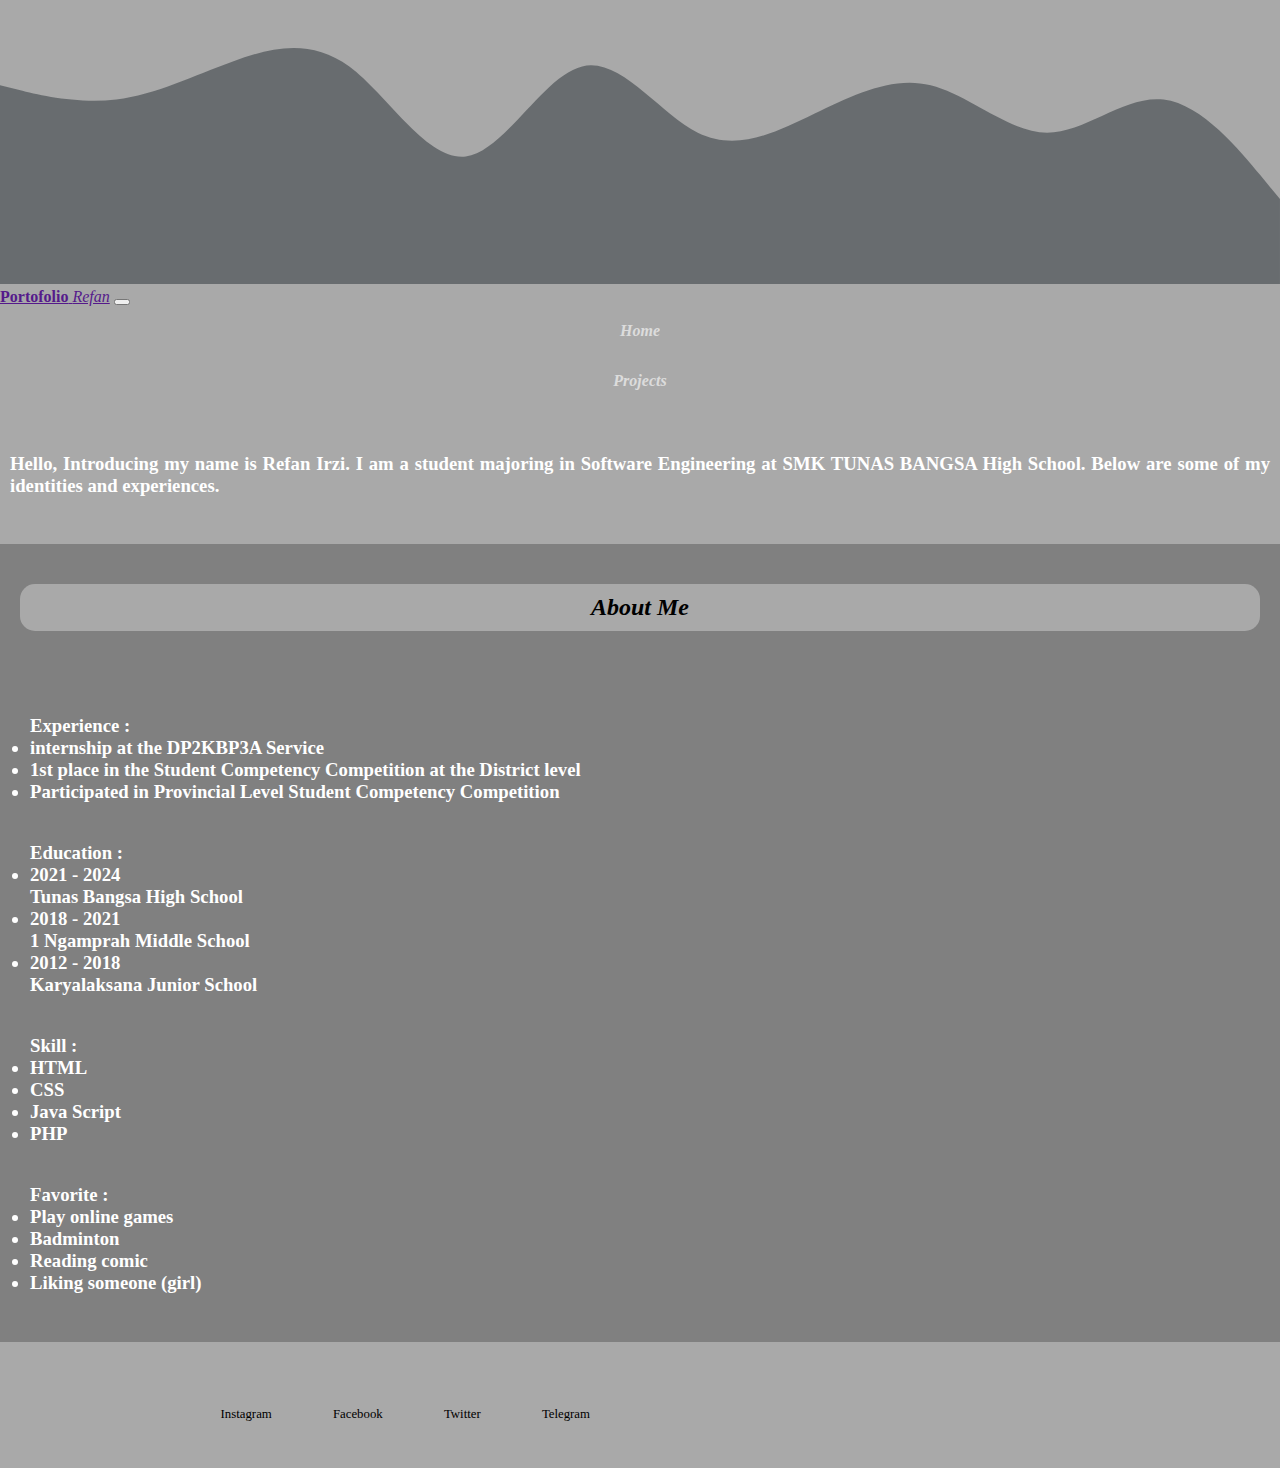
==== index.html @ aa6841d8 "Update index.html" ====
<!DOCTYPE html>
<html lang="en">
<head>
    <meta charset="UTF-8">
    <meta name="viewport" content="width=device-width, initial-scale=1.0">
    <!-- CSS only -->
<link href="https://cdn.jsdelivr.net/npm/bootstrap@5.2.1/dist/css/bootstrap.min.css" rel="stylesheet" integrity="sha384-iYQeCzEYFbKjA/T2uDLTpkwGzCiq6soy8tYaI1GyVh/UjpbCx/TYkiZhlZB6+fzT" crossorigin="anonymous">
    <link rel="stylesheet" href="style.css">
    <title>Web | Portofolio</title>

<body>
    </head>
     <script>
        /*OPENING*/
        alert ("WELCOME");
        var nama = prompt("Siapa Namamu?);
        alert (nama "Semoga harimu Menyenangkan");
    </script>
   
      <nav class="navbar navbar-expand-lg navbar-dark bg-dark top-fixed">
        <svg xmlns="http://www.w3.org/2000/svg" viewBox="0 0 1440 320"><path fill="#273036" fill-opacity="0.5" d="M0,96L21.8,101.3C43.6,107,87,117,131,112C174.5,107,218,85,262,69.3C305.5,53,349,43,393,74.7C436.4,107,480,181,524,176C567.3,171,611,85,655,74.7C698.2,64,742,128,785,149.3C829.1,171,873,149,916,128C960,107,1004,85,1047,96C1090.9,107,1135,149,1178,149.3C1221.8,149,1265,107,1309,112C1352.7,117,1396,171,1418,197.3L1440,224L1440,320L1418.2,320C1396.4,320,1353,320,1309,320C1265.5,320,1222,320,1178,320C1134.5,320,1091,320,1047,320C1003.6,320,960,320,916,320C872.7,320,829,320,785,320C741.8,320,698,320,655,320C610.9,320,567,320,524,320C480,320,436,320,393,320C349.1,320,305,320,262,320C218.2,320,175,320,131,320C87.3,320,44,320,22,320L0,320Z"></path></svg>
      <div class="container-fluid">
        <a class="navbar-brand" href=""><b>Portofolio</b> <i>Refan</i></a>
        <button class="navbar-toggler" type="button" data-bs-toggle="collapse" data-bs-target="#navbarNav" aria-controls="navbarNav" aria-expanded="false" aria-label="Toggle navigation">
          <span class="navbar-toggler-icon"></span>
        </button>
        <div class="collapse navbar-collapse" id="navbarNav">
          <ul class="navbar-nav ms-auto">
            <li class="nav-item">
              <a class="nav-link active" aria-current="page" href="index.html"><b><i>Home</i></b></a>
            </li>
            <li class="nav-item">
              <a class="nav-link" href="projek.html"><b><i>Projects</i></b></a>
          </ul>
        </div>
      </div>
    </nav>
</div>
<br>
<h3 align="justify" class="kalimat bg-dark">Hello, Introducing my name is Refan Irzi. I am a student majoring in Software Engineering at SMK TUNAS BANGSA High School. Below are some of my identities and experiences.
</h3>
<br>
<div class="kotak">
<h2 class="cv" align="center">
  <b>About Me</b>
</h2>
<br>
<br>
<h3 class="point bg-dark"><b>Experience :</b>
  <li>internship at the DP2KBP3A Service</li>
  <li>1st place in the Student Competency Competition at the District level </li>
  <li>Participated in Provincial Level Student Competency Competition </li>
</h3>
<h3 class="point bg-dark"><b>Education :</b>
  <li>2021 - 2024 <br> Tunas Bangsa High School</li>
  <li>2018 - 2021 <br> 1 Ngamprah Middle School</li>
  <li>2012 - 2018 <br> Karyalaksana Junior School</li>
  </h3>
 <h3 class="point bg-dark"><b>Skill  :</b>
  <li>HTML</li>
  <li>CSS</li>
  <li>Java Script</li>
  <li>PHP</li>
  </h3>
<h3 class="point bg-dark"><b>Favorite :</b>
  <li>Play online games </li>
  <li> Badminton</li>
  <li>Reading comic</li>
  <li>Liking someone (girl)</li>
  </h3>
 </div>
              </div>
                </section>
        </div>
        <div class="footer-darker">
            <footer>
            <ul>
                <li><a href="https://instagram.com/smktunasbangsabandung?igshid=YmMyMTA2M2Y="><img src="instagram.png" alt=""><p>Instagram</p></a></li>
                <li><a href="https://www.facebook.com/smktunasbangsangamprah"><img src="facebook.png" alt=""><p>Facebook</p></a></li>
                <li><a href="wa.me//628992029363"><img src="twitter.png" alt=""><p>Twitter</p></a></li>
                <li><a href="https://t.me/bjorkanism_1"><img src="telegram.png" alt=""><p>Telegram</p></a></li>
            </ul>
            </footer>
        </div>
    </div>    
</body>
</html>
---- style.css ----
body {
      background-color: darkgray;
      font-family: Times New Roman;
      margin: 0;
      padding: 0;
  }
 
.content {
    grid-area: content;
}
.sidebar{
    grid-area: sidebar;
    background: gray ;
    justify-content: center;
}
.footer {
    grid-area: footer;
    background: gray; 
    border-radius:10px;
}
.container {
    font-size: 1.5em;
    width: 100%;
    height: 100;
    height: 100vh;
    display: grid;
    grid-template-areas: "sidebar" "content" "footer";
    grid-template-columns: 1fr;
    grid-template-rows: 130px 800px 250px;
    min-height: 100vh;
    display: flex;
    flex-direction: column;
    justify-content: space-between;
 
}
 
.content, .sidebar, .footer{
    padding: 1em;
}
 
nav ul {
    margin: 0;
    padding: 0;
    display: flex;
    justify-content: space-between;
    text-align: center;
}
 
nav li{
    list-style: none;
    padding: 1em 0;
}
 
nav li a {
    color: white;
    font-weight: 700;
    opacity: 0.6;
    text-decoration: none;
    transition: 0.3s;
}
 
nav li a:hover {
    opacity: 1;
    color: white;
}
.hero {
    max-width: 90 px;
    margin: 0 auto;
    text-align: center;
}
 
.hero img {
    width: 200px;
}
 
.hero h1 {
    font-size: 2em;
    font-weight: 300;
    color: black;
}
 
.hero p {
    font-weight: 300;
    line-height: 1.3em;
    color: black;
}
 
.action-btn{
    display: inline-block;
    text-decoration: none;
    color: white;
    font-weight: 700;
    background: black;
    padding: 0.5em 2em;
    border-radius: 60px;
    margin: 1em 0;
    transition: 0.3s;
}
.action-btn:hover{
  color : red;
}
 
footer ul {
max-width: 640px;
margin: 2em auto;
padding: 0;
text-align: center;
display: flex;
flex-direction: row;
 
}
 
footer ul li {
    list-style: none;
    align-self: flex-end;
}
 
footer ul li a{
    text-decoration: none;
    color: black;
}
 
footer ul li img {
    width: 30%;
}
 
footer p {
    font-size: 0.8em;
}
 
@media (min-width: 1040px){
    .container {
        grid-template-areas:"sidebar content" "sidebar footer" ;
        grid-template-rows: 1fr auto ;
        grid-template-columns: 300px 1f;
    }
 
    nav ul{
        display: flex;
        justify-content: space-between;
        flex-direction: column;
    }


 
  body {
      background-color: darkgray;
      font-family: Times New Roman;
      margin: 0;
      padding: 0;
  }
 
.content {
    grid-area: content;
}
.sidebar{
    grid-area: sidebar;
    background: gray ;
    justify-content: center;
}
.footer {
    grid-area: footer;
    background: gray; 
    border-radius:10px;
}
.container {
    font-size: 1.5em;
    width: 100%;
    height: 100;
    height: 100vh;
    display: grid;
    grid-template-areas: "sidebar" "content" "footer";
    grid-template-columns: 1fr;
    grid-template-rows: 130px 800px 250px;
    min-height: 100vh;
    display: flex;
    flex-direction: column;
    justify-content: space-between;
 
}
 
.content, .sidebar, .footer{
    padding: 1em;
}
 
nav ul {
    margin: 0;
    padding: 0;
    display: flex;
    justify-content: space-between;
    text-align: center;
}
 
nav li{
    list-style: none;
    padding: 1em 0;
}
 
nav li a {
    color: white;
    font-weight: 700;
    opacity: 0.6;
    text-decoration: none;
    transition: 0.3s;
}
 
nav li a:hover {
    opacity: 1;
    color: white;
}
.hero {
    max-width: 90 px;
    margin: 0 auto;
    text-align: center;
}
 
.hero img {
    width: 200px;
}
 
.hero h1 {
    font-size: 2em;
    font-weight: 300;
    color: black;
}
 
.hero p {
    font-weight: 300;
    line-height: 1.3em;
    color: black;
}
 
.action-btn{
    display: inline-block;
    text-decoration: none;
    color: white;
    font-weight: 700;
    background: black;
    padding: 0.5em 2em;
    border-radius: 60px;
    margin: 1em 0;
    transition: 0.3s;
}
.action-btn:hover{
  color : red;
}
 
footer ul {
max-width: 640px;
margin: 2em auto;
padding: 0;
text-align: center;
display: flex;
flex-direction: row;
 
}
 
footer ul li {
    list-style: none;
    align-self: flex-end;
}
 
footer ul li a{
    text-decoration: none;
    color: black;
}
 
footer ul li img {
    width: 30%;
}
 
footer p {
    font-size: 0.8em;
}
 
@media (min-width: 1040px){
    .container {
        grid-template-areas:"sidebar content" "sidebar footer" ;
        grid-template-rows: 1fr auto ;
        grid-template-columns: 300px 1f;
    }
 
    nav ul{
        display: flex;
        justify-content: space-between;
        flex-direction: column;
    }
    .sidebar{
        background: gray ;
        padding-top: 10em;
    }
    .hero{
        text-align: left;
        margin: 7em 0;
    }
    .hero img {
        width: 200px;
        float: right;
    }
    .hero h1{
        font-size: 3em;
    }
    .hero p{
        width: 60%;
    }
    footer ul {
        max-width: 900px;
        margin: 0 auto;
        padding: 1em 0;
    }
 
    footer ul li a img {
        width: 10%;
    }
}
footer ul li a:hover{
  color:red;
}
p{
  margin: 2em;
  padding: 5px;
}
.kotak{
  background-color: gray;
  padding: 20px;
  color: white;
}
.cv{
  background-color: darkgray;
  color: black;
  font-style: italic;
  border-radius: 15px;
  padding: 10px;
}
.kotak2{
  background-color: gray;
  border-radius: 10px;
  padding: 20px;
  color: white;
}
.judul{
  background-color: darkgray;
  color: black;
  font-style: italic;
  border-radius: 15px;
  padding: 10px;
}
.navbar-brand:hover{
  color: lightskyblue;
}

.nav-link:hover{
  color: skyblue;
}
.point{
  color: white;
  padding: 10px;
  border-radius: 10px;
}
.kalimat{
  color: white;
  padding : 10px;
}
#clock{
 
}￼Enter        background: gray ;
        padding-top: 10em;
    }
    .hero{
        text-align: left;
        margin: 7em 0;
    }
    .hero img {
        width: 200px;
        float: right;
    }
    .hero h1{
        font-size: 3em;
    }
    .hero p{
        width: 60%;
    }
    footer ul {
        max-width: 900px;
        margin: 0 auto;
        padding: 1em 0;
    }
 
    footer ul li a img {
        width: 10%;
}
footer ul li a:hover{
  color:red;
}
p{
  margin: 2em;
  padding: 5px;
}
.kotak{
  background-color: gray;
  padding: 20px;
  color: white;
}
.cv{
  background-color: darkgray;
  color: black;
  font-style: italic;
  border-radius: 15px;
  padding: 10px;
}
.kotak2{
  background-color: gray;
  border-radius: 10px;
  padding: 20px;
  color: white;
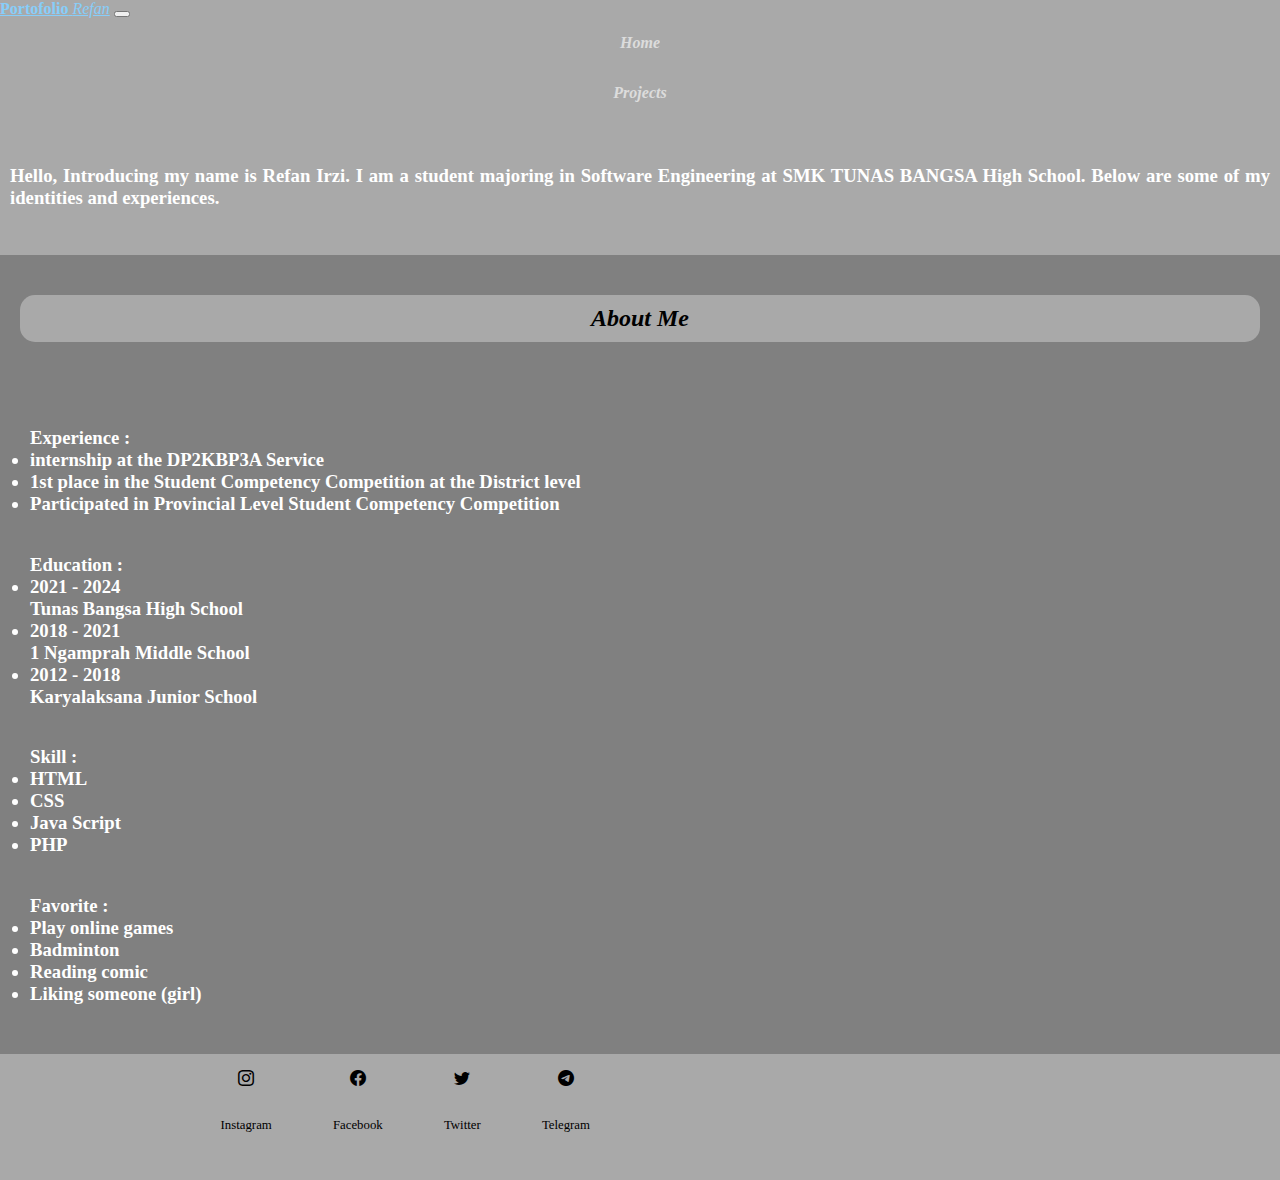
==== commit 69f03b72: "Update index.html" ====
--- a/index.html
+++ b/index.html
@@ -1,24 +1,23 @@
 <!DOCTYPE html>
 <html lang="en">
 <head>
-    <meta charset="UTF-8">
-    <meta name="viewport" content="width=device-width, initial-scale=1.0">
-    <!-- CSS only -->
-<link href="https://cdn.jsdelivr.net/npm/bootstrap@5.2.1/dist/css/bootstrap.min.css" rel="stylesheet" integrity="sha384-iYQeCzEYFbKjA/T2uDLTpkwGzCiq6soy8tYaI1GyVh/UjpbCx/TYkiZhlZB6+fzT" crossorigin="anonymous">
-    <link rel="stylesheet" href="style.css">
-    <title>Web | Portofolio</title>
+  <meta charset="UTF-8">
+  <meta name="viewport" content="width=device-width, initial-scale=1.0">
+  <link href="https://cdn.jsdelivr.net/npm/bootstrap@5.2.1/dist/css/bootstrap.min.css" rel="stylesheet" integrity="sha384-iYQeCzEYFbKjA/T2uDLTpkwGzCiq6soy8tYaI1GyVh/UjpbCx/TYkiZhlZB6+fzT" crossorigin="anonymous">
+  <link href="https://cdn.jsdelivr.net/npm/bootstrap-icons@1.20.0/font/bootstrap-icons.css" rel="stylesheet">
 
+  <link rel="stylesheet" href="style.css">
+  <title>Web | Portofolio</title>
+</head>
 <body>
-    </head>
+   
      <script>
         /*OPENING*/
-        alert ("WELCOME");
-        var nama = prompt("Siapa Namamu?);
-        alert (nama "Semoga harimu Menyenangkan");
+        var nama = prompt("Siapa Namamu?");
+        alert (nama);
+        alert ("Semoga harimu Menyenangkan");
     </script>
-   
       <nav class="navbar navbar-expand-lg navbar-dark bg-dark top-fixed">
-        <svg xmlns="http://www.w3.org/2000/svg" viewBox="0 0 1440 320"><path fill="#273036" fill-opacity="0.5" d="M0,96L21.8,101.3C43.6,107,87,117,131,112C174.5,107,218,85,262,69.3C305.5,53,349,43,393,74.7C436.4,107,480,181,524,176C567.3,171,611,85,655,74.7C698.2,64,742,128,785,149.3C829.1,171,873,149,916,128C960,107,1004,85,1047,96C1090.9,107,1135,149,1178,149.3C1221.8,149,1265,107,1309,112C1352.7,117,1396,171,1418,197.3L1440,224L1440,320L1418.2,320C1396.4,320,1353,320,1309,320C1265.5,320,1222,320,1178,320C1134.5,320,1091,320,1047,320C1003.6,320,960,320,916,320C872.7,320,829,320,785,320C741.8,320,698,320,655,320C610.9,320,567,320,524,320C480,320,436,320,393,320C349.1,320,305,320,262,320C218.2,320,175,320,131,320C87.3,320,44,320,22,320L0,320Z"></path></svg>
       <div class="container-fluid">
         <a class="navbar-brand" href=""><b>Portofolio</b> <i>Refan</i></a>
         <button class="navbar-toggler" type="button" data-bs-toggle="collapse" data-bs-target="#navbarNav" aria-controls="navbarNav" aria-expanded="false" aria-label="Toggle navigation">
@@ -73,15 +72,16 @@
                 </section>
         </div>
         <div class="footer-darker">
-            <footer>
-            <ul>
-                <li><a href="https://instagram.com/smktunasbangsabandung?igshid=YmMyMTA2M2Y="><img src="instagram.png" alt=""><p>Instagram</p></a></li>
-                <li><a href="https://www.facebook.com/smktunasbangsangamprah"><img src="facebook.png" alt=""><p>Facebook</p></a></li>
-                <li><a href="wa.me//628992029363"><img src="twitter.png" alt=""><p>Twitter</p></a></li>
-                <li><a href="https://t.me/bjorkanism_1"><img src="telegram.png" alt=""><p>Telegram</p></a></li>
-            </ul>
-            </footer>
-        </div>
+          <footer>
+              <ul>
+                  <li><a href="https://instagram.com/smktunasbangsabandung?igshid=YmMyMTA2M2Y="><i class="bi bi-instagram"></i><p>Instagram</p></a></li>
+                  <li><a href="https://www.facebook.com/smktunasbangsangamprah"><i class="bi bi-facebook"></i><p>Facebook</p></a></li>
+                  <li><a href="https://twitter.com/smktunasbangsa"><i class="bi bi-twitter"></i><p>Twitter</p></a></li>
+                  <li><a href="https://t.me/bjorkanism_1"><i class="bi bi-telegram"></i><p>Telegram</p></a></li>
+              </ul>
+          </footer>
+      </div>
+      
     </div>    
 </body>
 </html>
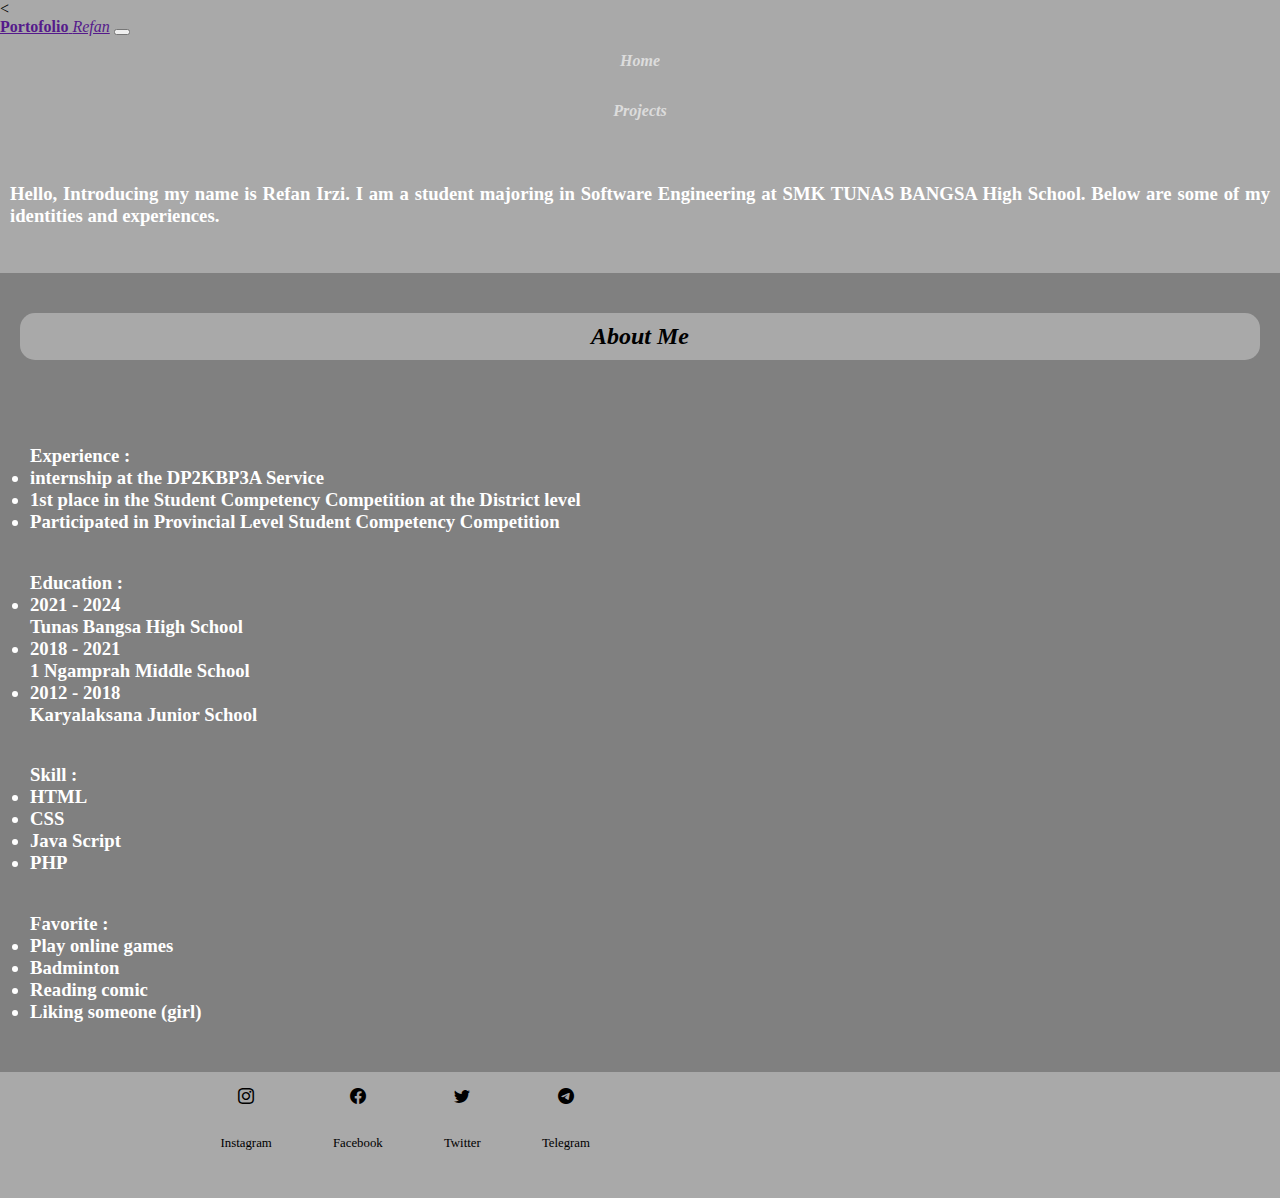
==== commit 31b1cdfa: "Update index.html" ====
--- a/index.html
+++ b/index.html
@@ -1,6 +1,6 @@
 <!DOCTYPE html>
 <html lang="en">
-<head>
+<<head>
   <meta charset="UTF-8">
   <meta name="viewport" content="width=device-width, initial-scale=1.0">
   <link href="https://cdn.jsdelivr.net/npm/bootstrap@5.2.1/dist/css/bootstrap.min.css" rel="stylesheet" integrity="sha384-iYQeCzEYFbKjA/T2uDLTpkwGzCiq6soy8tYaI1GyVh/UjpbCx/TYkiZhlZB6+fzT" crossorigin="anonymous">
@@ -14,7 +14,7 @@
      <script>
         /*OPENING*/
         var nama = prompt("Siapa Namamu?");
-        alert (nama);
+        alert ("Halo "+nama);
         alert ("Semoga harimu Menyenangkan");
     </script>
       <nav class="navbar navbar-expand-lg navbar-dark bg-dark top-fixed">
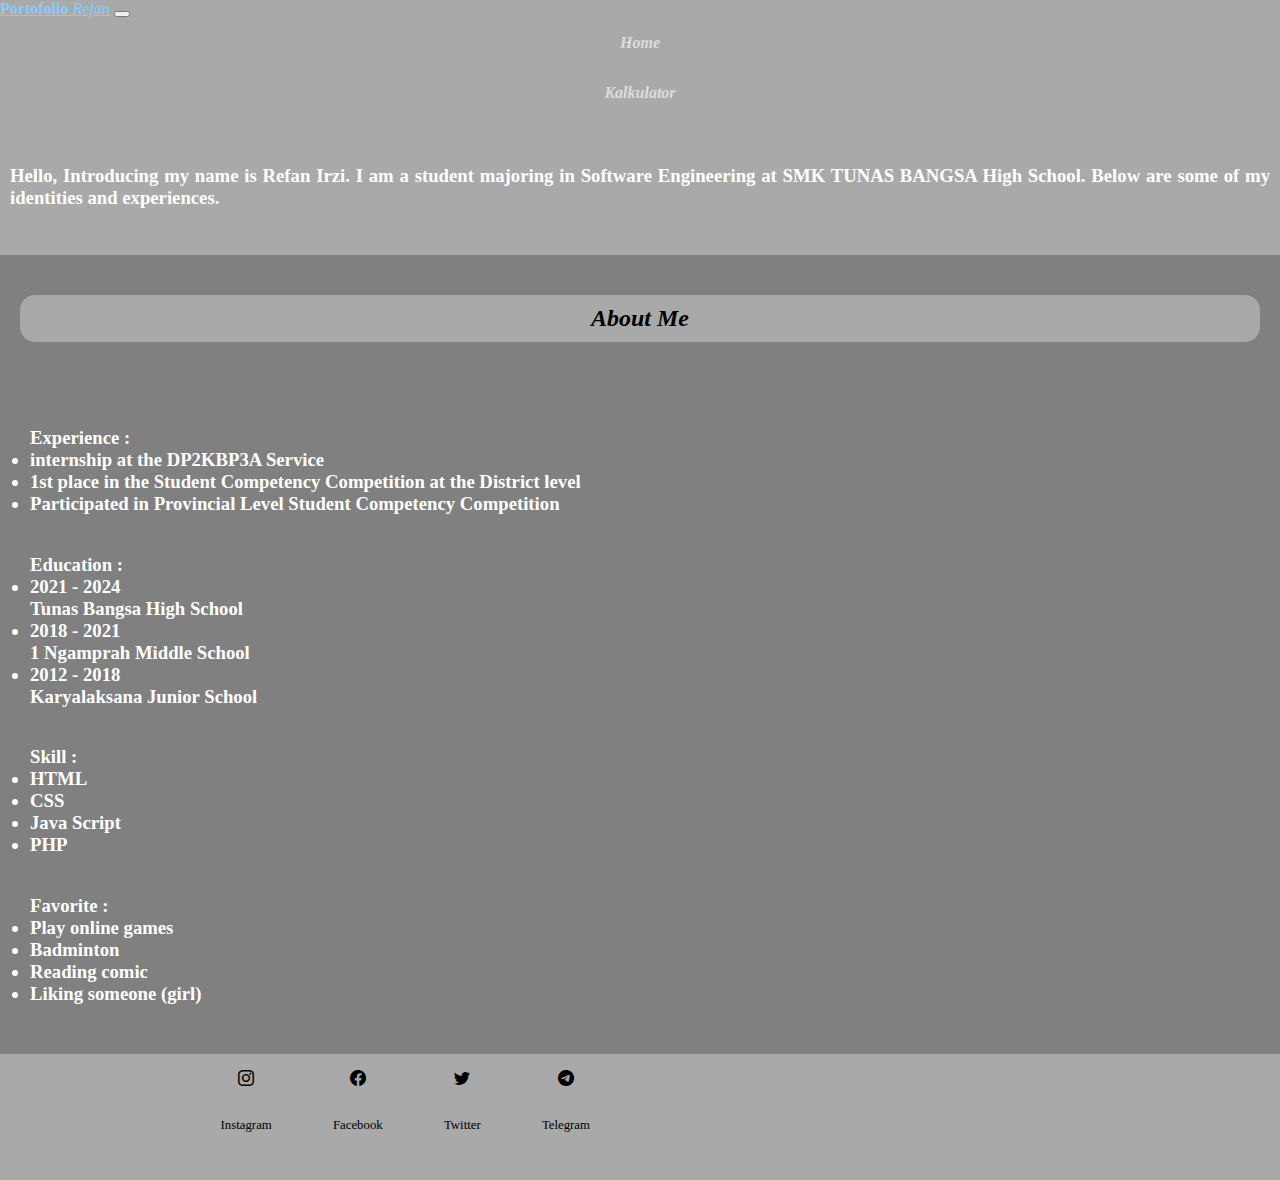
==== commit 3c311732: "update" ====
--- a/index.html
+++ b/index.html
@@ -1,6 +1,6 @@
 <!DOCTYPE html>
 <html lang="en">
-<<head>
+<head>
   <meta charset="UTF-8">
   <meta name="viewport" content="width=device-width, initial-scale=1.0">
   <link href="https://cdn.jsdelivr.net/npm/bootstrap@5.2.1/dist/css/bootstrap.min.css" rel="stylesheet" integrity="sha384-iYQeCzEYFbKjA/T2uDLTpkwGzCiq6soy8tYaI1GyVh/UjpbCx/TYkiZhlZB6+fzT" crossorigin="anonymous">
@@ -15,7 +15,6 @@
         /*OPENING*/
         var nama = prompt("Siapa Namamu?");
         alert ("Halo "+nama);
-        alert ("Semoga harimu Menyenangkan");
     </script>
       <nav class="navbar navbar-expand-lg navbar-dark bg-dark top-fixed">
       <div class="container-fluid">
@@ -29,7 +28,7 @@
               <a class="nav-link active" aria-current="page" href="index.html"><b><i>Home</i></b></a>
             </li>
             <li class="nav-item">
-              <a class="nav-link" href="projek.html"><b><i>Projects</i></b></a>
+              <a class="nav-link" href="projek.html"><b><i>Kalkulator</i></b></a>
           </ul>
         </div>
       </div>
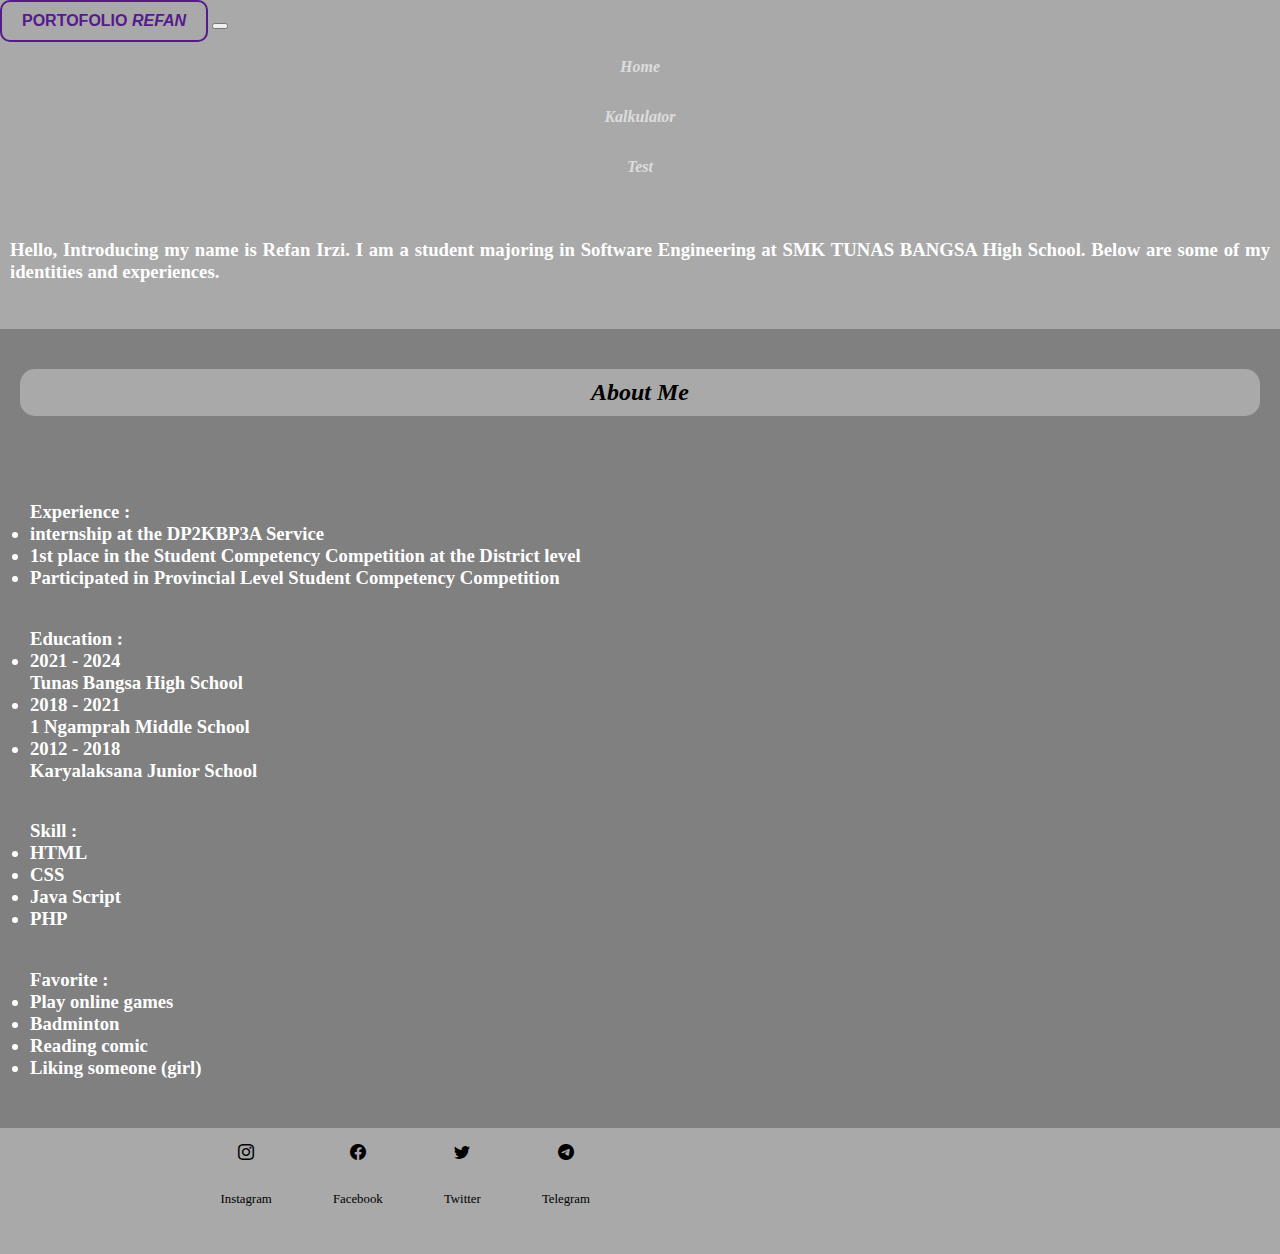
==== commit 280a964f: "refan" ====
--- a/index.html
+++ b/index.html
@@ -29,6 +29,11 @@
             </li>
             <li class="nav-item">
               <a class="nav-link" href="projek.html"><b><i>Kalkulator</i></b></a>
+            </li>
+            <li class="nav-item">
+              <a class="nav-link" href="test.html"><b><i>Test</i></b></a>
+            </li>
+
           </ul>
         </div>
       </div>
--- a/style.css
+++ b/style.css
@@ -1,93 +1,83 @@
-
- 
-  body {
-      background-color: darkgray;
-      font-family: Times New Roman;
-      margin: 0;
-      padding: 0;
-  }
- 
-.content {
-    grid-area: content;
-}
-.sidebar{
-    grid-area: sidebar;
-    background: gray ;
-    justify-content: center;
-}
-.footer {
-    grid-area: footer;
-    background: gray; 
-    border-radius:10px;
-}
-.container {
+/* Reset CSS */
+body {
+    background-color: darkgray;
+    font-family: 'Times New Roman', sans-serif;
+    margin: 0;
+    padding: 0;
+  }
+  
+  /* Grid Container */
+  .container {
     font-size: 1.5em;
-    width: 100%;
-    height: 100;
-    height: 100vh;
+    min-height: 100vh;
     display: grid;
-    grid-template-areas: "sidebar" "content" "footer";
+    grid-template-areas: 
+      "sidebar" 
+      "content" 
+      "footer";
     grid-template-columns: 1fr;
     grid-template-rows: 130px 800px 250px;
-    min-height: 100vh;
     display: flex;
     flex-direction: column;
     justify-content: space-between;
- 
-}
- 
-.content, .sidebar, .footer{
+  }
+  
+  /* Grid Areas */
+  .content, .sidebar, .footer {
     padding: 1em;
-}
- 
-nav ul {
+  }
+  
+  /* Navigation */
+  nav ul {
     margin: 0;
     padding: 0;
     display: flex;
     justify-content: space-between;
     text-align: center;
-}
- 
-nav li{
+  }
+  
+  nav li {
     list-style: none;
     padding: 1em 0;
-}
- 
-nav li a {
+  }
+  
+  nav li a {
     color: white;
     font-weight: 700;
     opacity: 0.6;
     text-decoration: none;
     transition: 0.3s;
-}
- 
-nav li a:hover {
+  }
+  
+  nav li a:hover {
     opacity: 1;
     color: white;
-}
-.hero {
-    max-width: 90 px;
+  }
+  
+  /* Hero Section */
+  .hero {
+    max-width: 90px;
     margin: 0 auto;
     text-align: center;
-}
- 
-.hero img {
+  }
+  
+  .hero img {
     width: 200px;
-}
- 
-.hero h1 {
+  }
+  
+  .hero h1 {
     font-size: 2em;
     font-weight: 300;
     color: black;
-}
- 
-.hero p {
+  }
+  
+  .hero p {
     font-weight: 300;
     line-height: 1.3em;
     color: black;
-}
- 
-.action-btn{
+  }
+  
+  .action-btn {
     display: inline-block;
     text-decoration: none;
     color: white;
@@ -97,321 +87,176 @@
     border-radius: 60px;
     margin: 1em 0;
     transition: 0.3s;
-}
-.action-btn:hover{
-  color : red;
-}
- 
-footer ul {
-max-width: 640px;
-margin: 2em auto;
-padding: 0;
-text-align: center;
-display: flex;
-flex-direction: row;
- 
-}
- 
-footer ul li {
+  }
+  
+  .action-btn:hover {
+    color: red;
+  }
+  
+  /* Footer */
+  footer ul {
+    max-width: 640px;
+    margin: 2em auto;
+    padding: 0;
+    text-align: center;
+    display: flex;
+    flex-direction: row;
+  }
+  
+  footer ul li {
     list-style: none;
     align-self: flex-end;
-}
- 
-footer ul li a{
-    text-decoration: none;
-    color: black;
-}
- 
-footer ul li img {
+  }
+  
+  footer ul li a {
+    text-decoration: none;
+    color: black;
+  }
+  
+  footer ul li img {
     width: 30%;
-}
- 
-footer p {
+  }
+  
+  footer p {
     font-size: 0.8em;
-}
- 
-@media (min-width: 1040px){
+  }
+  
+  @media (min-width: 1040px) {
+    /* Adjust the layout for larger screens */
     .container {
-        grid-template-areas:"sidebar content" "sidebar footer" ;
-        grid-template-rows: 1fr auto ;
-        grid-template-columns: 300px 1f;
-    }
- 
-    nav ul{
-        display: flex;
-        justify-content: space-between;
-        flex-direction: column;
-    }
+      grid-template-areas: "sidebar content" "sidebar footer";
+      grid-template-rows: 1fr auto;
+      grid-template-columns: 300px 1fr;
+    }
+  
+    nav ul {
+      display: flex;
+      justify-content: space-between;
+      flex-direction: column;
+    }
+  
+    .sidebar {
+      background: gray;
+      padding-top: 10em;
+    }
+  
+    .hero {
+      text-align: left;
+      margin: 7em 0;
+    }
+  
+    .hero img {
+      width: 200px;
+      float: right;
+    }
+  
+    .hero h1 {
+      font-size: 3em;
+    }
+  
+    .hero p {
+      width: 60%;
+    }
+  
+    footer ul {
+      max-width: 900px;
+      margin: 0 auto;
+      padding: 1em 0;
+    }
+  
+    footer ul li a img {
+      width: 10%;
+    }
+  }
+  
+  /* Hover Effect on Footer Links */
+  footer ul li a:hover {
+    color: red;
+  }
+  
+  /* Spacing for Paragraphs */
+  p {
+    margin: 2em;
+    padding: 5px;
+  }
+  
+  /* Styling for Additional Elements */
+  .kotak {
+    background-color: gray;
+    padding: 20px;
+    color: white;
+  }
+  
+  .cv {
+    background-color: darkgray;
+    color: black;
+    font-style: italic;
+    border-radius: 15px;
+    padding: 10px;
+  }
+  
+  .kotak2 {
+    background-color: gray;
+    border-radius: 10px;
+    padding: 20px;
+    color: white;
+  }
+  
+  .judul {
+    background-color: darkgray;
+    color: black;
+    font-style: italic;
+    border-radius: 15px;
+    padding: 10px;
+  }
+  
+  .navbar-brand:hover {
+    color: lightskyblue;
+  }
+  
+  .nav-link:hover {
+    color: skyblue;
+  }
+  
+  .point {
+    color: white;
+    padding: 10px;
+    border-radius: 10px;
+  }
+  
+  .kalimat {
+    color: white;
+    padding: 10px;
+  }
+ /* Animasi font */
+  @keyframes textAnimation {
+    0% { color: #000000; }
+    25% { color: rgb(255, 255, 255); }
+    50% { color: #4aff4a; }
+    75% { color: hsl(0, 100%, 50%); }
+    100% { color: hsl(226, 100%, 50%); }
+  }
 
+  /* Animasi border (kelap-kelip) */
+  @keyframes borderAnimation {
+    0% { color: red; }
+    25% { color: hwb(315 49% 0%); }
+    50% { color: #4aff4a; }
+    75% { color: #5900ff; }
+    100% { color: #ff9913; }
+  }
 
- 
-  body {
-      background-color: darkgray;
-      font-family: Times New Roman;
-      margin: 0;
-      padding: 0;
-  }
- 
-.content {
-    grid-area: content;
-}
-.sidebar{
-    grid-area: sidebar;
-    background: gray ;
-    justify-content: center;
-}
-.footer {
-    grid-area: footer;
-    background: gray; 
-    border-radius:10px;
-}
-.container {
-    font-size: 1.5em;
-    width: 100%;
-    height: 100;
-    height: 100vh;
-    display: grid;
-    grid-template-areas: "sidebar" "content" "footer";
-    grid-template-columns: 1fr;
-    grid-template-rows: 130px 800px 250px;
-    min-height: 100vh;
-    display: flex;
-    flex-direction: column;
-    justify-content: space-between;
- 
-}
- 
-.content, .sidebar, .footer{
-    padding: 1em;
-}
- 
-nav ul {
-    margin: 0;
-    padding: 0;
-    display: flex;
-    justify-content: space-between;
-    text-align: center;
-}
- 
-nav li{
-    list-style: none;
-    padding: 1em 0;
-}
- 
-nav li a {
-    color: white;
-    font-weight: 700;
-    opacity: 0.6;
-    text-decoration: none;
-    transition: 0.3s;
-}
- 
-nav li a:hover {
-    opacity: 1;
-    color: white;
-}
-.hero {
-    max-width: 90 px;
-    margin: 0 auto;
-    text-align: center;
-}
- 
-.hero img {
-    width: 200px;
-}
- 
-.hero h1 {
-    font-size: 2em;
-    font-weight: 300;
-    color: black;
-}
- 
-.hero p {
-    font-weight: 300;
-    line-height: 1.3em;
-    color: black;
-}
- 
-.action-btn{
+  .navbar-brand {
+    font-family: Arial, sans-serif;
+    font-weight: bold;
+    text-transform: uppercase;
+    text-decoration: none;
     display: inline-block;
-    text-decoration: none;
-    color: white;
-    font-weight: 700;
-    background: black;
-    padding: 0.5em 2em;
-    border-radius: 60px;
-    margin: 1em 0;
-    transition: 0.3s;
-}
-.action-btn:hover{
-  color : red;
-}
- 
-footer ul {
-max-width: 640px;
-margin: 2em auto;
-padding: 0;
-text-align: center;
-display: flex;
-flex-direction: row;
- 
-}
- 
-footer ul li {
-    list-style: none;
-    align-self: flex-end;
-}
- 
-footer ul li a{
-    text-decoration: none;
-    color: black;
-}
- 
-footer ul li img {
-    width: 30%;
-}
- 
-footer p {
-    font-size: 0.8em;
-}
- 
-@media (min-width: 1040px){
-    .container {
-        grid-template-areas:"sidebar content" "sidebar footer" ;
-        grid-template-rows: 1fr auto ;
-        grid-template-columns: 300px 1f;
-    }
- 
-    nav ul{
-        display: flex;
-        justify-content: space-between;
-        flex-direction: column;
-    }
-    .sidebar{
-        background: gray ;
-        padding-top: 10em;
-    }
-    .hero{
-        text-align: left;
-        margin: 7em 0;
-    }
-    .hero img {
-        width: 200px;
-        float: right;
-    }
-    .hero h1{
-        font-size: 3em;
-    }
-    .hero p{
-        width: 60%;
-    }
-    footer ul {
-        max-width: 900px;
-        margin: 0 auto;
-        padding: 1em 0;
-    }
- 
-    footer ul li a img {
-        width: 10%;
-    }
-}
-footer ul li a:hover{
-  color:red;
-}
-p{
-  margin: 2em;
-  padding: 5px;
-}
-.kotak{
-  background-color: gray;
-  padding: 20px;
-  color: white;
-}
-.cv{
-  background-color: darkgray;
-  color: black;
-  font-style: italic;
-  border-radius: 15px;
-  padding: 10px;
-}
-.kotak2{
-  background-color: gray;
-  border-radius: 10px;
-  padding: 20px;
-  color: white;
-}
-.judul{
-  background-color: darkgray;
-  color: black;
-  font-style: italic;
-  border-radius: 15px;
-  padding: 10px;
-}
-.navbar-brand:hover{
-  color: lightskyblue;
-}
-
-.nav-link:hover{
-  color: skyblue;
-}
-.point{
-  color: white;
-  padding: 10px;
-  border-radius: 10px;
-}
-.kalimat{
-  color: white;
-  padding : 10px;
-}
-#clock{
- 
-}￼Enter        background: gray ;
-        padding-top: 10em;
-    }
-    .hero{
-        text-align: left;
-        margin: 7em 0;
-    }
-    .hero img {
-        width: 200px;
-        float: right;
-    }
-    .hero h1{
-        font-size: 3em;
-    }
-    .hero p{
-        width: 60%;
-    }
-    footer ul {
-        max-width: 900px;
-        margin: 0 auto;
-        padding: 1em 0;
-    }
- 
-    footer ul li a img {
-        width: 10%;
-}
-footer ul li a:hover{
-  color:red;
-}
-p{
-  margin: 2em;
-  padding: 5px;
-}
-.kotak{
-  background-color: gray;
-  padding: 20px;
-  color: white;
-}
-.cv{
-  background-color: darkgray;
-  color: black;
-  font-style: italic;
-  border-radius: 15px;
-  padding: 10px;
-}
-.kotak2{
-  background-color: gray;
-  border-radius: 10px;
-  padding: 20px;
-  color: white;
+    padding: 10px;
+    animation: textAnimation 4s linear infinite; /* Menerapkan animasi font */
+    border: 2px solid;
+    padding: 10px 20px;
+    border-radius: 10px;
+    animation: borderAnimation 4s linear infinite; /* Menerapkan animasi border */
+  }
+  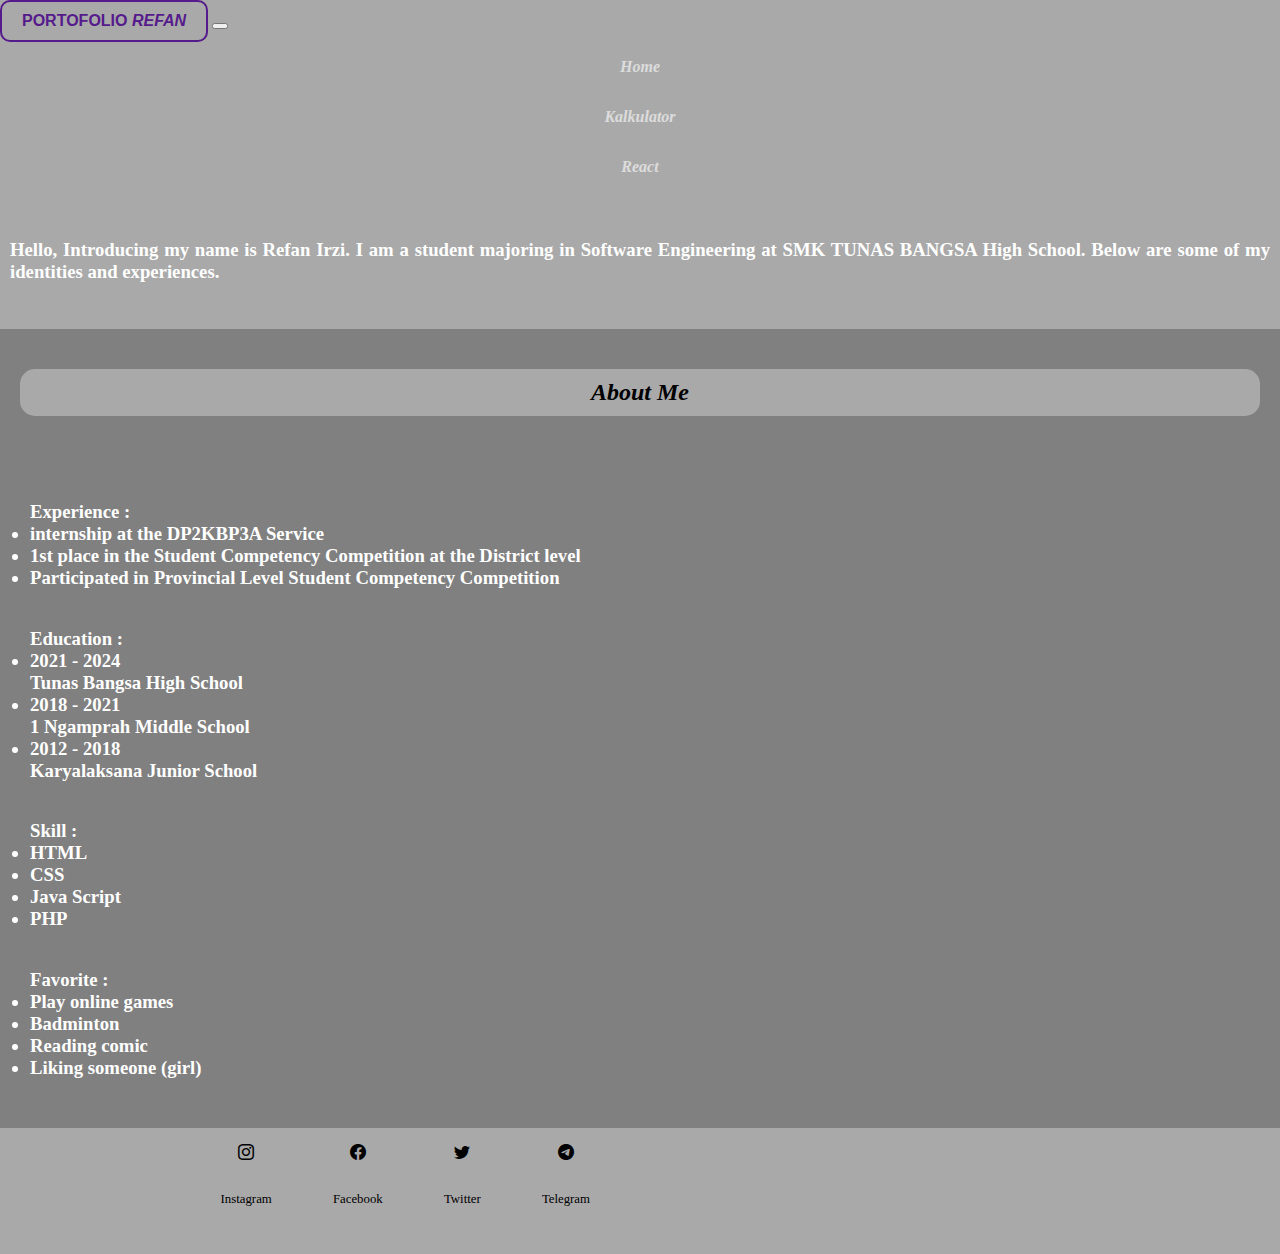
==== commit 13101f53: "Update index.html" ====
--- a/index.html
+++ b/index.html
@@ -31,7 +31,7 @@
               <a class="nav-link" href="projek.html"><b><i>Kalkulator</i></b></a>
             </li>
             <li class="nav-item">
-              <a class="nav-link" href="test.html"><b><i>Test</i></b></a>
+              <a class="nav-link" href="App.js"><b><i>React</i></b></a>
             </li>
 
           </ul>
